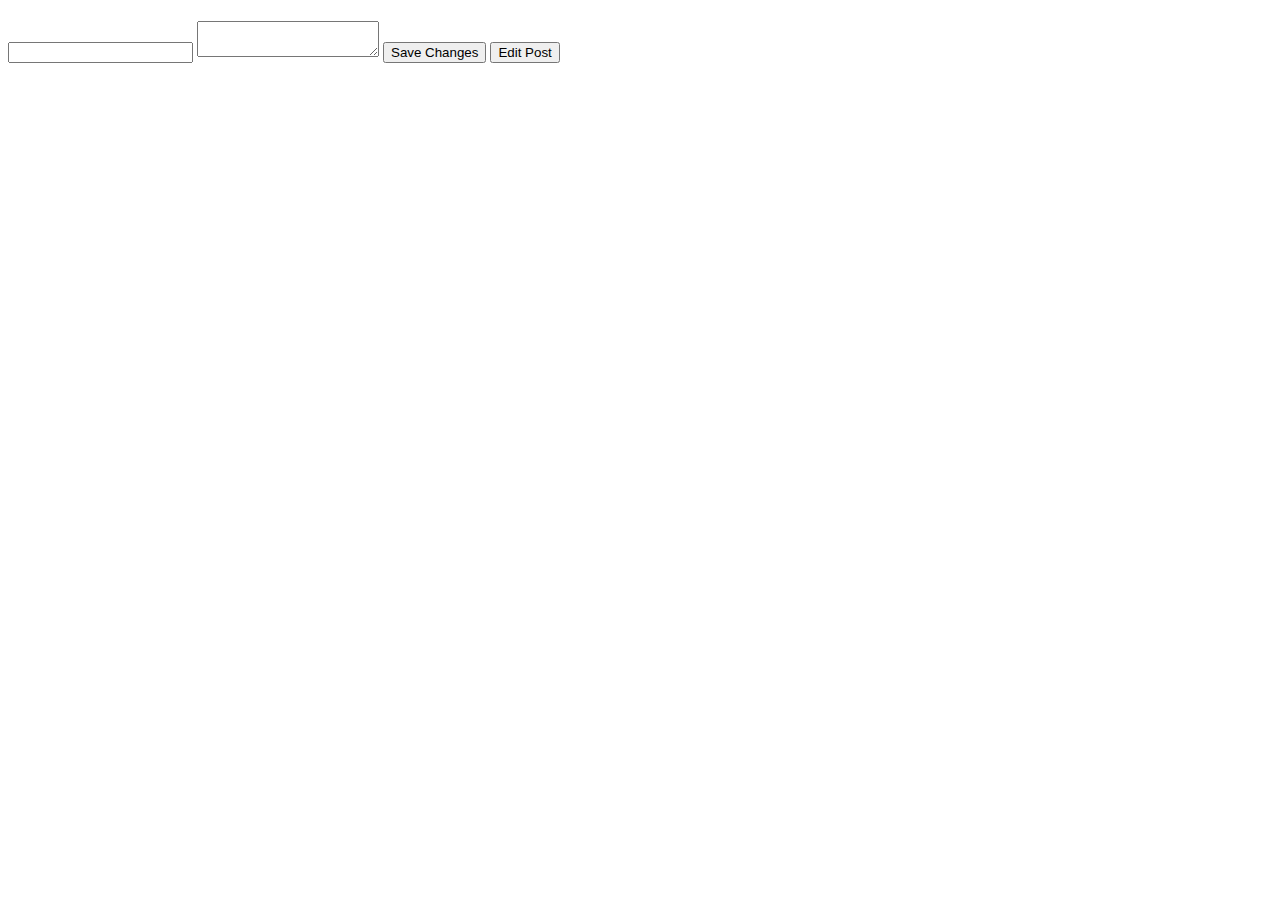
==== post.html @ c0dd7d22 "Add view and edit functionality for blog posts" ====
<!DOCTYPE html>
<html lang="en">
<head>
    <meta charset="UTF-8">
    <meta name="viewport" content="width=device-width, initial-scale=1.0">
    <title>Blog Post</title>
</head>
<body>
    <h1 id="post-title"></h1>
    <p id="post-content"></p>

    <input type="text" id="edit-title" />
    <textarea id="edit-content"></textarea>
    <button id="save-button">Save Changes</button>

    <button id="edit-button">Edit Post</button>
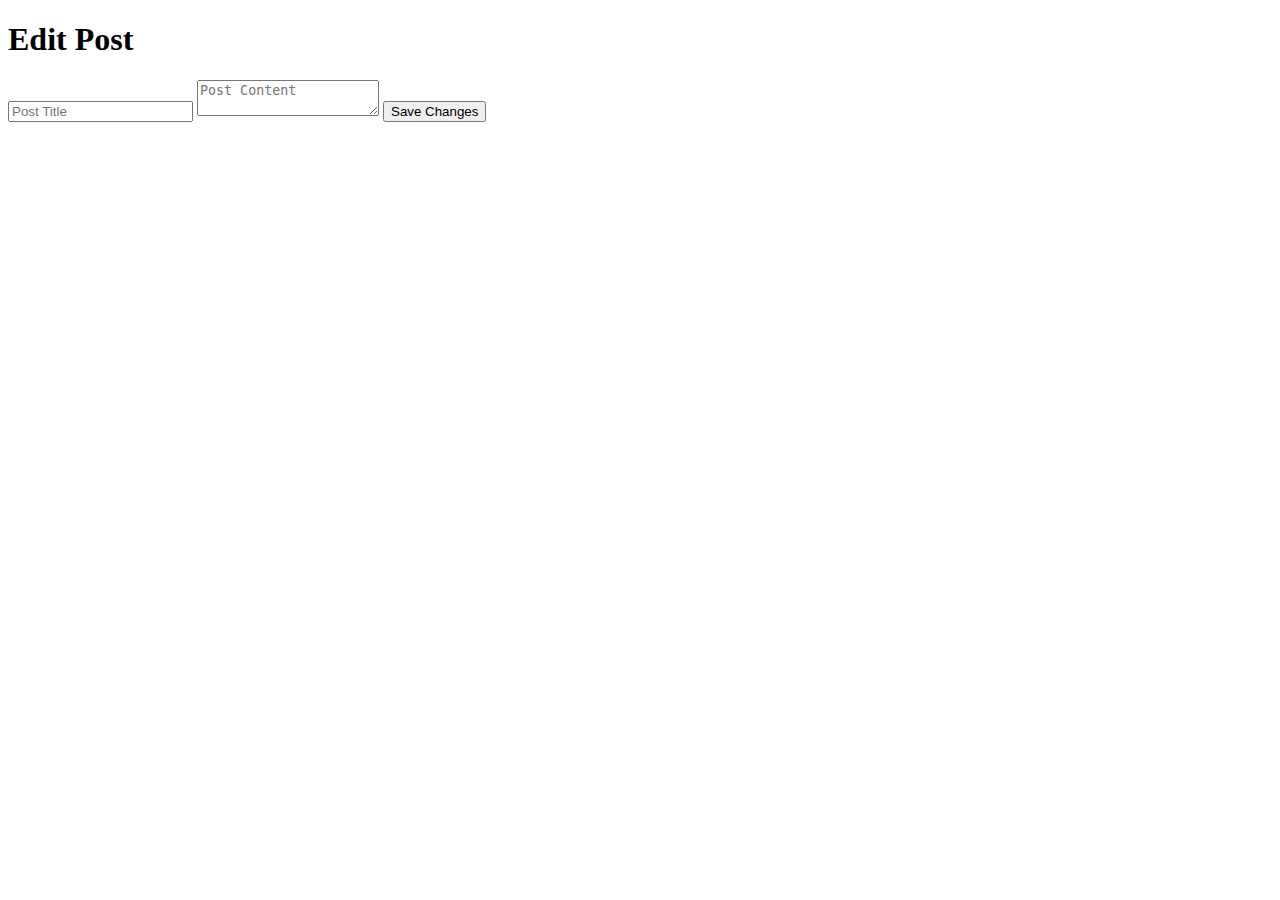
==== commit 868b8c8b: "Add delete functionality for blog posts" ====
--- a/post.html
+++ b/post.html
@@ -6,13 +6,10 @@
     <title>Blog Post</title>
 </head>
 <body>
-    <h1 id="post-title"></h1>
-    <p id="post-content"></p>
-
-    <input type="text" id="edit-title" />
-    <textarea id="edit-content"></textarea>
-    <button id="save-button">Save Changes</button>
-
-    <button id="edit-button">Edit Post</button>
-
+    <h1>Edit Post</h1>
+    <form id="edit-post-form">
+        <input type="text" id="edit-title" placeholder="Post Title" required />
+        <textarea id="edit-content" placeholder="Post Content" required></textarea>
+        <button type="submit">Save Changes</button>
+    </form>
     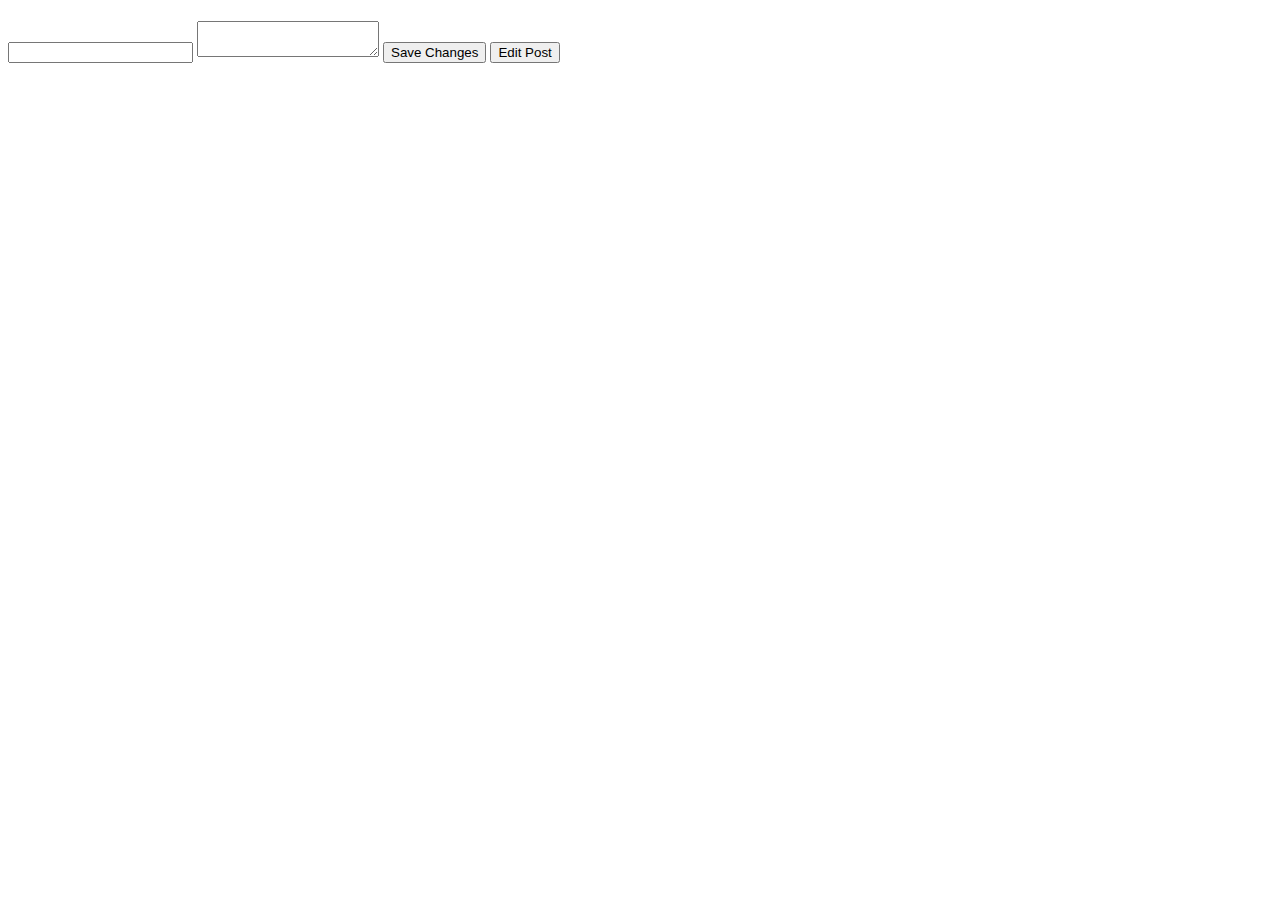
==== commit 5101775f: "Merge pull request #2 from Namedoga/feature/view-edit-post" ====
--- a/post.html
+++ b/post.html
@@ -6,10 +6,13 @@
     <title>Blog Post</title>
 </head>
 <body>
-    <h1>Edit Post</h1>
-    <form id="edit-post-form">
-        <input type="text" id="edit-title" placeholder="Post Title" required />
-        <textarea id="edit-content" placeholder="Post Content" required></textarea>
-        <button type="submit">Save Changes</button>
-    </form>
+    <h1 id="post-title"></h1>
+    <p id="post-content"></p>
+
+    <input type="text" id="edit-title" />
+    <textarea id="edit-content"></textarea>
+    <button id="save-button">Save Changes</button>
+
+    <button id="edit-button">Edit Post</button>
+
     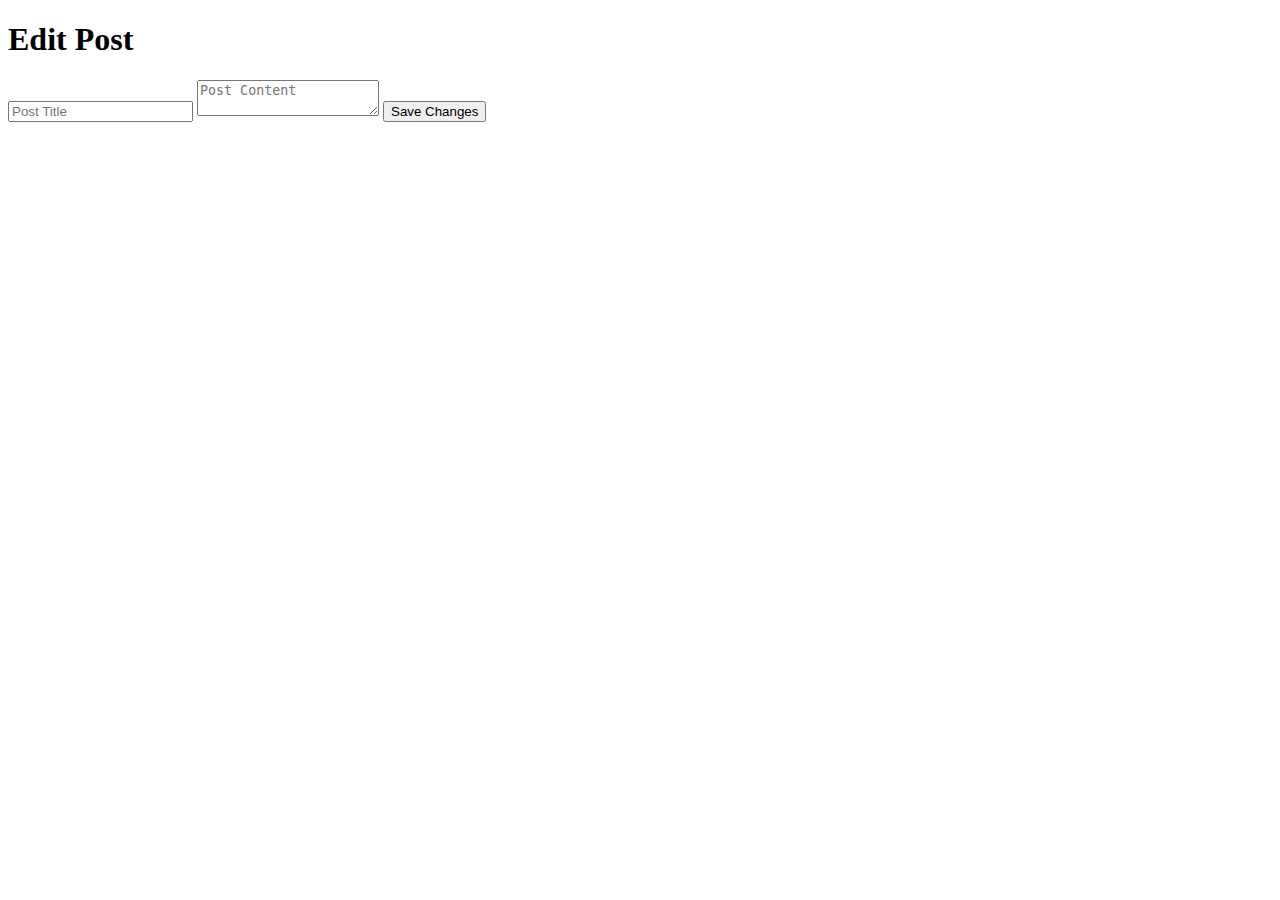
==== commit 39231b0d: "Merge pull request #3 from Namedoga/feature/delete-post" ====
--- a/post.html
+++ b/post.html
@@ -6,13 +6,10 @@
     <title>Blog Post</title>
 </head>
 <body>
-    <h1 id="post-title"></h1>
-    <p id="post-content"></p>
-
-    <input type="text" id="edit-title" />
-    <textarea id="edit-content"></textarea>
-    <button id="save-button">Save Changes</button>
-
-    <button id="edit-button">Edit Post</button>
-
+    <h1>Edit Post</h1>
+    <form id="edit-post-form">
+        <input type="text" id="edit-title" placeholder="Post Title" required />
+        <textarea id="edit-content" placeholder="Post Content" required></textarea>
+        <button type="submit">Save Changes</button>
+    </form>
     